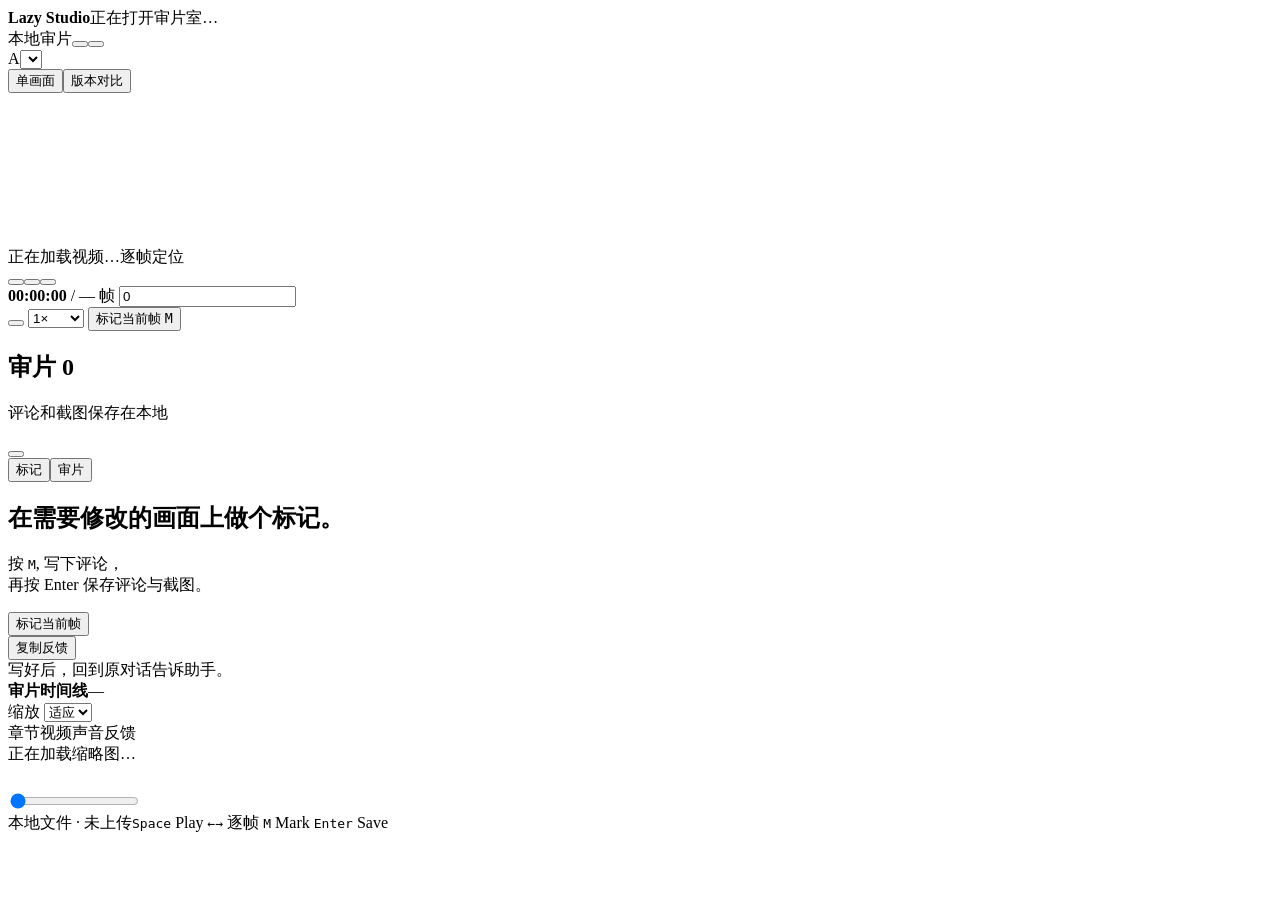
==== knowledge-easy/assets/lazy-studio/index.html @ 6abc9edb "Update Chinese Knowledge Easy skill and separate installable sources Publish the reviewed component " ====
<!doctype html>
<html lang="zh-CN" data-theme="dark">
<head>
  <meta charset="utf-8"><meta name="viewport" content="width=device-width,initial-scale=1">
  <title>Lazy Studio · 审片室</title>
  <link rel="stylesheet" href="/kit/tokens.css"><link rel="stylesheet" href="/kit/base.css">
  <link rel="stylesheet" href="/kit/timeline.css"><link rel="stylesheet" href="/studio.css">
  <script src="/selects.js" defer></script><script src="/app.js" defer></script>
</head>
<body>
<div class="app" id="app">
  <header class="app-head">
    <div class="brand"><span class="brand-symbol" aria-hidden="true"><i></i><i></i></span><strong>Lazy Studio</strong><span class="head-divider"></span><span id="projectTitle" class="project-title">正在打开审片室…</span></div>
    <div class="head-actions"><span id="connection" class="connection"><i class="dot ok"></i><span>本地审片</span></span><button class="icon-btn" id="shortcutsBtn" aria-label="键盘快捷键" title="快捷键 ?" data-icon="keyboard"></button><button class="icon-btn" id="focusBtn" aria-label="专注模式" aria-pressed="false" title="专注模式" data-icon="panel"></button></div>
  </header>
  <main class="workspace">
    <section class="viewer island" aria-label="视频预览">
      <div class="viewer-head">
        <div class="version-control"><span class="version-key">A</span><select id="versionA" class="select" aria-label="预览版本"></select></div>
        <div class="seg" aria-label="预览方式"><button id="singleBtn" aria-pressed="true">单画面</button><button id="compareBtn" aria-pressed="false">版本对比</button></div>
      </div>
      <div class="compare-bar" id="compareBar" hidden><div class="version-control"><span class="version-key">B</span><select id="versionB" class="select" aria-label="对比版本"></select></div><div class="audio-switch"><span>声音</span><button id="listenA" class="chip" aria-pressed="true">A</button><button id="listenB" class="chip" aria-pressed="false">B</button></div><button id="swapBtn" class="pill swap-btn" title="将 B 切换为当前标记版本">交换 A/B</button><span class="compare-explain" id="compareNote">按相同时间位置对比</span></div>
      <div class="screens" id="screens">
        <div class="screen" id="screenA"><div class="picture-box" id="pictureA"><video id="videoA" playsinline preload="auto"></video><span class="screen-letter" id="letterA" hidden>A</span></div><span class="screen-error" id="mediaError" hidden></span></div>
        <div class="screen" id="screenB" hidden><div class="picture-box" id="pictureB"><video id="videoB" playsinline preload="metadata" muted></video><span class="screen-letter">B</span></div><span class="screen-end" id="compareEnd" hidden>此版本已结束</span></div>
      </div>
      <div class="view-context"><span id="chapterLabel">正在加载视频…</span><span id="frameAccuracy" class="t3">逐帧定位</span></div>
      <div class="tl-controls playback">
        <div class="transport"><button id="prevFrame" class="icon-btn" data-icon="prev" aria-label="上一帧" title="上一帧 ←"></button><button id="play" class="play" data-icon="play" aria-label="播放" title="播放 / 暂停 空格"></button><button id="nextFrame" class="icon-btn" data-icon="next" aria-label="下一帧" title="下一帧 →"></button></div>
        <span class="tc"><b id="timecode">00:00:00</b><span id="duration"> / —</span></span>
        <label class="frame-jump">帧 <input id="frameInput" type="number" min="0" value="0" aria-label="跳转到帧"></label>
        <div class="sp"></div>
        <button id="mute" class="icon-btn" data-icon="volume" aria-label="静音" aria-pressed="false"></button>
        <select id="speed" class="select speed" aria-label="播放速度"><option value="0.75">0.75×</option><option value="1" selected>1×</option><option value="1.25">1.25×</option><option value="1.5">1.5×</option></select>
        <button id="markBtn" class="pill on lg"><span data-icon="comment"></span><span id="markLabel">标记当前帧</span> <kbd>M</kbd></button>
      </div>
    </section>
    <aside class="feedback island" id="feedbackPanel" aria-label="审片反馈">
      <div class="feedback-head"><div><h1>审片 <span id="feedbackCount">0</span></h1><p id="saveState">评论和截图保存在本地</p></div><button id="queueBtn" class="icon-btn" data-icon="file" title="查看本地反馈文件" aria-label="查看反馈文件位置"></button></div>
      <div class="review-tabs"><div class="seg" aria-label="审片侧栏"><button id="marksTab" aria-pressed="true">标记</button><button id="reviewTab" aria-pressed="false">审片</button></div></div>
      <div id="feedbackList" class="feedback-list"></div>
      <div id="selfReview" class="self-review" hidden></div>
      <div id="emptyFeedback" class="empty-feedback"><span class="empty-icon" data-icon="comment"></span><h2>在需要修改的画面上做个标记。</h2><p>按 <kbd>M</kbd>, 写下评论，<br>再按 Enter 保存评论与截图。</p><button class="pill" id="emptyMark">标记当前帧</button></div>
      <form id="composer" class="composer" hidden>
        <div class="composer-top"><img id="draftPreview" class="draft-preview" alt="标记的画面" hidden><div><span id="draftHeading" class="eyebrow">标记当前帧</span><b id="draftTime" class="num"></b></div><button id="closeDraft" class="icon-btn" type="button" data-icon="close" aria-label="关闭草稿" title="草稿会保留"></button></div>
        <div id="draftContext" class="draft-context"></div>
        <label for="noteInput" class="sr-only">评论</label><textarea id="noteInput" class="textarea" maxlength="4000" placeholder="这个画面需要怎样修改？" rows="4"></textarea>
        <div class="composer-bottom"><span id="draftState">Shift + Enter 换行</span><button id="saveFeedback" type="submit" class="pill on">保存 <span class="key-hint">↵</span></button></div>
        <p id="saveError" class="err" role="alert" hidden></p>
      </form>
      <button class="draft-restore" id="restoreDraft" hidden>继续未保存的评论</button>
      <div class="mark-actions" id="markActions"><button id="copyFeedback" class="pill">复制反馈</button></div>
      <div class="feedback-foot"><span>写好后，回到原对话告诉助手。</span></div>
    </aside>
    <section class="timeline island" aria-label="审片时间线">
      <div class="timeline-head"><div class="timeline-name"><b>审片时间线</b><span class="t3" id="timelineInfo">—</span></div><label class="zoom-label">缩放 <select id="zoom" class="select compact" aria-label="时间线缩放"><option value="1">适应</option><option value="2">2×</option><option value="4">4×</option><option value="8">8×</option></select></label></div>
      <div class="timeline-body"><div class="track-labels"><span>章节</span><span>视频</span><span>声音</span><span>反馈</span></div><div class="tl-scroll" id="timelineScroll"><div class="timeline-content" id="timelineContent">
        <div class="tl-ruler" id="ruler"></div><div class="chapter-track" id="chapters"></div><div class="filmstrip" id="filmstrip"><span>正在加载缩略图…</span></div><div class="wave-track"><svg id="wave" viewBox="0 0 1600 28" preserveAspectRatio="none" aria-label="音频波形"></svg></div><div class="feedback-track" id="markers"></div><div class="playhead" id="playhead"></div><input id="seek" class="timeline-seek" type="range" min="0" step="1" value="0" aria-label="播放帧位置">
      </div></div></div>
    </section>
  </main>
  <footer class="app-foot"><span id="mediaInfo">本地文件 · 未上传</span><span><kbd>Space</kbd> Play <kbd>←</kbd><kbd>→</kbd> 逐帧 <kbd>M</kbd> Mark <kbd>Enter</kbd> Save</span></footer>
</div>
<div id="toast" class="toast" role="status" hidden><span id="toastText"></span><button id="undoBtn" class="link" hidden>撤销</button></div>
<dialog id="helpDialog"><div class="dialog-head"><h2>审片快捷键</h2><button class="icon-btn dialog-close" data-icon="close" aria-label="关闭快捷键说明"></button></div><dl><dt>播放 / 暂停</dt><dd>Space</dd><dt>上一帧 / 下一帧</dt><dd>← / →</dd><dt>前后移动 1 秒</dt><dd>Shift + ← / →</dd><dt>标记当前帧</dt><dd>M</dd><dt>保存评论</dt><dd>Enter</dd><dt>评论内换行</dt><dd>Shift + Enter</dd><dt>关闭草稿</dt><dd>Esc</dd></dl><p class="t3">输入评论时不会触发播放和逐帧快捷键。</p></dialog>
<dialog id="filesDialog"><div class="dialog-head"><h2>本地反馈文件</h2><button class="icon-btn dialog-close" data-icon="close" aria-label="关闭文件位置"></button></div><p>每条标记在项目中保存评论、版本、准确帧和截图。回到原对话说明反馈已完成，助手即可直接读取。</p><label>Markdown</label><code id="queuePath"></code><label>原始记录</label><code id="feedbackPath"></code><a class="pill" href="/queue" target="_blank" rel="noopener">查看 Markdown</a></dialog>
<audio id="audioA" preload="metadata"></audio><audio id="audioB" preload="metadata"></audio>
</body>
</html>
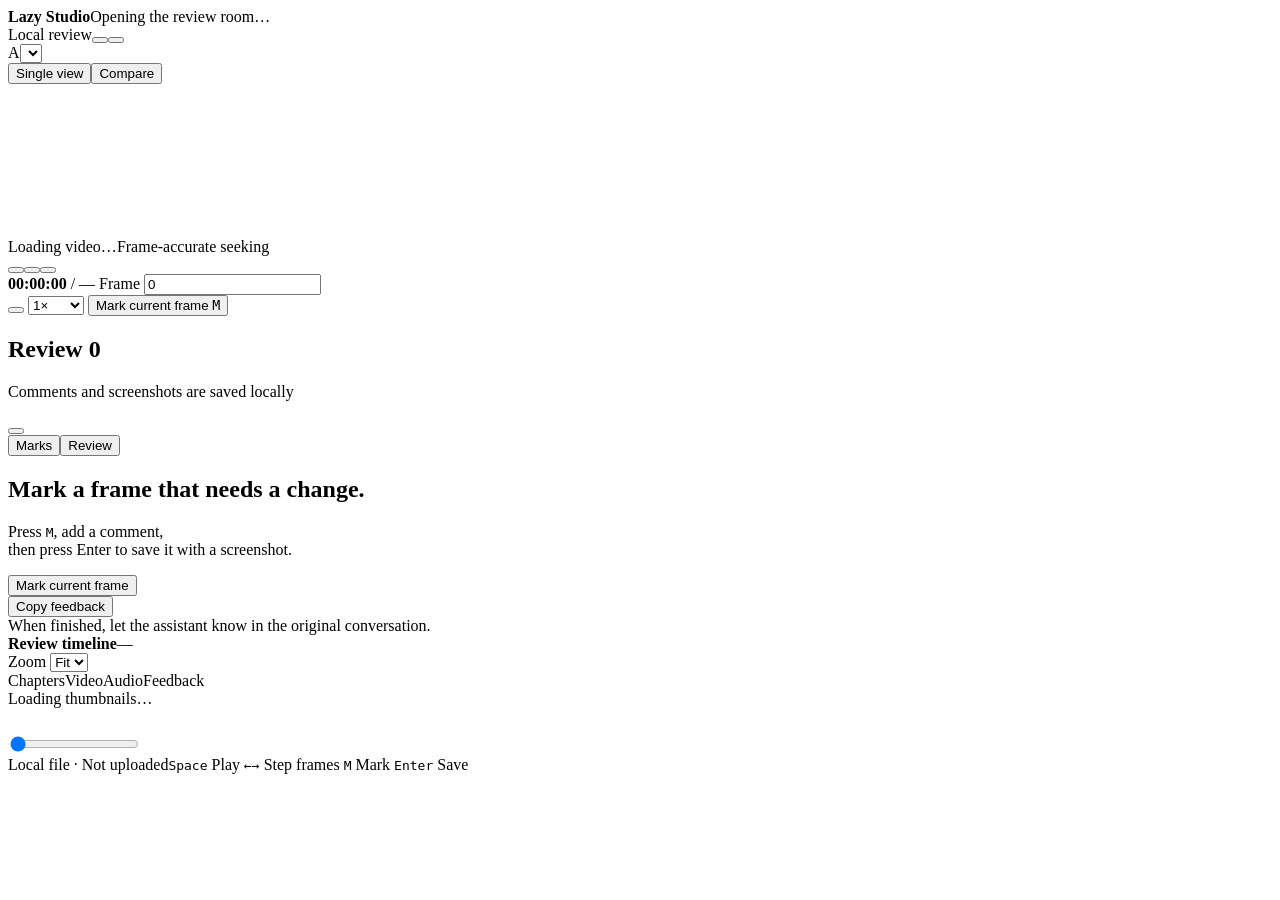
==== commit 9ed32bdc: "Translate Knowledge Easy instructions and UI into American English Translate the existing skill inst" ====
--- a/knowledge-easy/assets/lazy-studio/index.html
+++ b/knowledge-easy/assets/lazy-studio/index.html
@@ -2,7 +2,7 @@
 <html lang="zh-CN" data-theme="dark">
 <head>
   <meta charset="utf-8"><meta name="viewport" content="width=device-width,initial-scale=1">
-  <title>Lazy Studio · 审片室</title>
+  <title>Lazy Studio · Review Room</title>
   <link rel="stylesheet" href="/kit/tokens.css"><link rel="stylesheet" href="/kit/base.css">
   <link rel="stylesheet" href="/kit/timeline.css"><link rel="stylesheet" href="/studio.css">
   <script src="/selects.js" defer></script><script src="/app.js" defer></script>
@@ -10,60 +10,60 @@
 <body>
 <div class="app" id="app">
   <header class="app-head">
-    <div class="brand"><span class="brand-symbol" aria-hidden="true"><i></i><i></i></span><strong>Lazy Studio</strong><span class="head-divider"></span><span id="projectTitle" class="project-title">正在打开审片室…</span></div>
-    <div class="head-actions"><span id="connection" class="connection"><i class="dot ok"></i><span>本地审片</span></span><button class="icon-btn" id="shortcutsBtn" aria-label="键盘快捷键" title="快捷键 ?" data-icon="keyboard"></button><button class="icon-btn" id="focusBtn" aria-label="专注模式" aria-pressed="false" title="专注模式" data-icon="panel"></button></div>
+    <div class="brand"><span class="brand-symbol" aria-hidden="true"><i></i><i></i></span><strong>Lazy Studio</strong><span class="head-divider"></span><span id="projectTitle" class="project-title">Opening the review room…</span></div>
+    <div class="head-actions"><span id="connection" class="connection"><i class="dot ok"></i><span>Local review</span></span><button class="icon-btn" id="shortcutsBtn" aria-label="Keyboard shortcuts" title="Shortcuts ?" data-icon="keyboard"></button><button class="icon-btn" id="focusBtn" aria-label="Focus mode" aria-pressed="false" title="Focus mode" data-icon="panel"></button></div>
   </header>
   <main class="workspace">
-    <section class="viewer island" aria-label="视频预览">
+    <section class="viewer island" aria-label="Video preview">
       <div class="viewer-head">
-        <div class="version-control"><span class="version-key">A</span><select id="versionA" class="select" aria-label="预览版本"></select></div>
-        <div class="seg" aria-label="预览方式"><button id="singleBtn" aria-pressed="true">单画面</button><button id="compareBtn" aria-pressed="false">版本对比</button></div>
+        <div class="version-control"><span class="version-key">A</span><select id="versionA" class="select" aria-label="Preview version"></select></div>
+        <div class="seg" aria-label="Viewing mode"><button id="singleBtn" aria-pressed="true">Single view</button><button id="compareBtn" aria-pressed="false">Compare</button></div>
       </div>
-      <div class="compare-bar" id="compareBar" hidden><div class="version-control"><span class="version-key">B</span><select id="versionB" class="select" aria-label="对比版本"></select></div><div class="audio-switch"><span>声音</span><button id="listenA" class="chip" aria-pressed="true">A</button><button id="listenB" class="chip" aria-pressed="false">B</button></div><button id="swapBtn" class="pill swap-btn" title="将 B 切换为当前标记版本">交换 A/B</button><span class="compare-explain" id="compareNote">按相同时间位置对比</span></div>
+      <div class="compare-bar" id="compareBar" hidden><div class="version-control"><span class="version-key">B</span><select id="versionB" class="select" aria-label="Comparison version"></select></div><div class="audio-switch"><span>Audio</span><button id="listenA" class="chip" aria-pressed="true">A</button><button id="listenB" class="chip" aria-pressed="false">B</button></div><button id="swapBtn" class="pill swap-btn" title="Make B the active version for marking">Swap A/B</button><span class="compare-explain" id="compareNote">Compare at the same timestamp</span></div>
       <div class="screens" id="screens">
         <div class="screen" id="screenA"><div class="picture-box" id="pictureA"><video id="videoA" playsinline preload="auto"></video><span class="screen-letter" id="letterA" hidden>A</span></div><span class="screen-error" id="mediaError" hidden></span></div>
-        <div class="screen" id="screenB" hidden><div class="picture-box" id="pictureB"><video id="videoB" playsinline preload="metadata" muted></video><span class="screen-letter">B</span></div><span class="screen-end" id="compareEnd" hidden>此版本已结束</span></div>
+        <div class="screen" id="screenB" hidden><div class="picture-box" id="pictureB"><video id="videoB" playsinline preload="metadata" muted></video><span class="screen-letter">B</span></div><span class="screen-end" id="compareEnd" hidden>This version has ended</span></div>
       </div>
-      <div class="view-context"><span id="chapterLabel">正在加载视频…</span><span id="frameAccuracy" class="t3">逐帧定位</span></div>
+      <div class="view-context"><span id="chapterLabel">Loading video…</span><span id="frameAccuracy" class="t3">Frame-accurate seeking</span></div>
       <div class="tl-controls playback">
-        <div class="transport"><button id="prevFrame" class="icon-btn" data-icon="prev" aria-label="上一帧" title="上一帧 ←"></button><button id="play" class="play" data-icon="play" aria-label="播放" title="播放 / 暂停 空格"></button><button id="nextFrame" class="icon-btn" data-icon="next" aria-label="下一帧" title="下一帧 →"></button></div>
+        <div class="transport"><button id="prevFrame" class="icon-btn" data-icon="prev" aria-label="Previous frame" title="Previous frame ←"></button><button id="play" class="play" data-icon="play" aria-label="Play" title="Play / pause · Space"></button><button id="nextFrame" class="icon-btn" data-icon="next" aria-label="Next frame" title="Next frame →"></button></div>
         <span class="tc"><b id="timecode">00:00:00</b><span id="duration"> / —</span></span>
-        <label class="frame-jump">帧 <input id="frameInput" type="number" min="0" value="0" aria-label="跳转到帧"></label>
+        <label class="frame-jump">Frame <input id="frameInput" type="number" min="0" value="0" aria-label="Jump to frame"></label>
         <div class="sp"></div>
-        <button id="mute" class="icon-btn" data-icon="volume" aria-label="静音" aria-pressed="false"></button>
-        <select id="speed" class="select speed" aria-label="播放速度"><option value="0.75">0.75×</option><option value="1" selected>1×</option><option value="1.25">1.25×</option><option value="1.5">1.5×</option></select>
-        <button id="markBtn" class="pill on lg"><span data-icon="comment"></span><span id="markLabel">标记当前帧</span> <kbd>M</kbd></button>
+        <button id="mute" class="icon-btn" data-icon="volume" aria-label="Mute" aria-pressed="false"></button>
+        <select id="speed" class="select speed" aria-label="Playback speed"><option value="0.75">0.75×</option><option value="1" selected>1×</option><option value="1.25">1.25×</option><option value="1.5">1.5×</option></select>
+        <button id="markBtn" class="pill on lg"><span data-icon="comment"></span><span id="markLabel">Mark current frame</span> <kbd>M</kbd></button>
       </div>
     </section>
-    <aside class="feedback island" id="feedbackPanel" aria-label="审片反馈">
-      <div class="feedback-head"><div><h1>审片 <span id="feedbackCount">0</span></h1><p id="saveState">评论和截图保存在本地</p></div><button id="queueBtn" class="icon-btn" data-icon="file" title="查看本地反馈文件" aria-label="查看反馈文件位置"></button></div>
-      <div class="review-tabs"><div class="seg" aria-label="审片侧栏"><button id="marksTab" aria-pressed="true">标记</button><button id="reviewTab" aria-pressed="false">审片</button></div></div>
+    <aside class="feedback island" id="feedbackPanel" aria-label="Review feedback">
+      <div class="feedback-head"><div><h1>Review <span id="feedbackCount">0</span></h1><p id="saveState">Comments and screenshots are saved locally</p></div><button id="queueBtn" class="icon-btn" data-icon="file" title="View local feedback files" aria-label="View feedback file locations"></button></div>
+      <div class="review-tabs"><div class="seg" aria-label="Review sidebar"><button id="marksTab" aria-pressed="true">Marks</button><button id="reviewTab" aria-pressed="false">Review</button></div></div>
       <div id="feedbackList" class="feedback-list"></div>
       <div id="selfReview" class="self-review" hidden></div>
-      <div id="emptyFeedback" class="empty-feedback"><span class="empty-icon" data-icon="comment"></span><h2>在需要修改的画面上做个标记。</h2><p>按 <kbd>M</kbd>, 写下评论，<br>再按 Enter 保存评论与截图。</p><button class="pill" id="emptyMark">标记当前帧</button></div>
+      <div id="emptyFeedback" class="empty-feedback"><span class="empty-icon" data-icon="comment"></span><h2>Mark a frame that needs a change.</h2><p>Press <kbd>M</kbd>, add a comment,<br>then press Enter to save it with a screenshot.</p><button class="pill" id="emptyMark">Mark current frame</button></div>
       <form id="composer" class="composer" hidden>
-        <div class="composer-top"><img id="draftPreview" class="draft-preview" alt="标记的画面" hidden><div><span id="draftHeading" class="eyebrow">标记当前帧</span><b id="draftTime" class="num"></b></div><button id="closeDraft" class="icon-btn" type="button" data-icon="close" aria-label="关闭草稿" title="草稿会保留"></button></div>
+        <div class="composer-top"><img id="draftPreview" class="draft-preview" alt="Marked frame" hidden><div><span id="draftHeading" class="eyebrow">Mark current frame</span><b id="draftTime" class="num"></b></div><button id="closeDraft" class="icon-btn" type="button" data-icon="close" aria-label="Close draft" title="Your draft will be kept"></button></div>
         <div id="draftContext" class="draft-context"></div>
-        <label for="noteInput" class="sr-only">评论</label><textarea id="noteInput" class="textarea" maxlength="4000" placeholder="这个画面需要怎样修改？" rows="4"></textarea>
-        <div class="composer-bottom"><span id="draftState">Shift + Enter 换行</span><button id="saveFeedback" type="submit" class="pill on">保存 <span class="key-hint">↵</span></button></div>
+        <label for="noteInput" class="sr-only">Comment</label><textarea id="noteInput" class="textarea" maxlength="4000" placeholder="What needs to change in this frame?" rows="4"></textarea>
+        <div class="composer-bottom"><span id="draftState">Shift + Enter for a new line</span><button id="saveFeedback" type="submit" class="pill on">Save <span class="key-hint">↵</span></button></div>
         <p id="saveError" class="err" role="alert" hidden></p>
       </form>
-      <button class="draft-restore" id="restoreDraft" hidden>继续未保存的评论</button>
-      <div class="mark-actions" id="markActions"><button id="copyFeedback" class="pill">复制反馈</button></div>
-      <div class="feedback-foot"><span>写好后，回到原对话告诉助手。</span></div>
+      <button class="draft-restore" id="restoreDraft" hidden>Resume unsaved comment</button>
+      <div class="mark-actions" id="markActions"><button id="copyFeedback" class="pill">Copy feedback</button></div>
+      <div class="feedback-foot"><span>When finished, let the assistant know in the original conversation.</span></div>
     </aside>
-    <section class="timeline island" aria-label="审片时间线">
-      <div class="timeline-head"><div class="timeline-name"><b>审片时间线</b><span class="t3" id="timelineInfo">—</span></div><label class="zoom-label">缩放 <select id="zoom" class="select compact" aria-label="时间线缩放"><option value="1">适应</option><option value="2">2×</option><option value="4">4×</option><option value="8">8×</option></select></label></div>
-      <div class="timeline-body"><div class="track-labels"><span>章节</span><span>视频</span><span>声音</span><span>反馈</span></div><div class="tl-scroll" id="timelineScroll"><div class="timeline-content" id="timelineContent">
-        <div class="tl-ruler" id="ruler"></div><div class="chapter-track" id="chapters"></div><div class="filmstrip" id="filmstrip"><span>正在加载缩略图…</span></div><div class="wave-track"><svg id="wave" viewBox="0 0 1600 28" preserveAspectRatio="none" aria-label="音频波形"></svg></div><div class="feedback-track" id="markers"></div><div class="playhead" id="playhead"></div><input id="seek" class="timeline-seek" type="range" min="0" step="1" value="0" aria-label="播放帧位置">
+    <section class="timeline island" aria-label="Review timeline">
+      <div class="timeline-head"><div class="timeline-name"><b>Review timeline</b><span class="t3" id="timelineInfo">—</span></div><label class="zoom-label">Zoom <select id="zoom" class="select compact" aria-label="Timeline zoom"><option value="1">Fit</option><option value="2">2×</option><option value="4">4×</option><option value="8">8×</option></select></label></div>
+      <div class="timeline-body"><div class="track-labels"><span>Chapters</span><span>Video</span><span>Audio</span><span>Feedback</span></div><div class="tl-scroll" id="timelineScroll"><div class="timeline-content" id="timelineContent">
+        <div class="tl-ruler" id="ruler"></div><div class="chapter-track" id="chapters"></div><div class="filmstrip" id="filmstrip"><span>Loading thumbnails…</span></div><div class="wave-track"><svg id="wave" viewBox="0 0 1600 28" preserveAspectRatio="none" aria-label="Audio waveform"></svg></div><div class="feedback-track" id="markers"></div><div class="playhead" id="playhead"></div><input id="seek" class="timeline-seek" type="range" min="0" step="1" value="0" aria-label="Playback frame">
       </div></div></div>
     </section>
   </main>
-  <footer class="app-foot"><span id="mediaInfo">本地文件 · 未上传</span><span><kbd>Space</kbd> Play <kbd>←</kbd><kbd>→</kbd> 逐帧 <kbd>M</kbd> Mark <kbd>Enter</kbd> Save</span></footer>
+  <footer class="app-foot"><span id="mediaInfo">Local file · Not uploaded</span><span><kbd>Space</kbd> Play <kbd>←</kbd><kbd>→</kbd> Step frames <kbd>M</kbd> Mark <kbd>Enter</kbd> Save</span></footer>
 </div>
-<div id="toast" class="toast" role="status" hidden><span id="toastText"></span><button id="undoBtn" class="link" hidden>撤销</button></div>
-<dialog id="helpDialog"><div class="dialog-head"><h2>审片快捷键</h2><button class="icon-btn dialog-close" data-icon="close" aria-label="关闭快捷键说明"></button></div><dl><dt>播放 / 暂停</dt><dd>Space</dd><dt>上一帧 / 下一帧</dt><dd>← / →</dd><dt>前后移动 1 秒</dt><dd>Shift + ← / →</dd><dt>标记当前帧</dt><dd>M</dd><dt>保存评论</dt><dd>Enter</dd><dt>评论内换行</dt><dd>Shift + Enter</dd><dt>关闭草稿</dt><dd>Esc</dd></dl><p class="t3">输入评论时不会触发播放和逐帧快捷键。</p></dialog>
-<dialog id="filesDialog"><div class="dialog-head"><h2>本地反馈文件</h2><button class="icon-btn dialog-close" data-icon="close" aria-label="关闭文件位置"></button></div><p>每条标记在项目中保存评论、版本、准确帧和截图。回到原对话说明反馈已完成，助手即可直接读取。</p><label>Markdown</label><code id="queuePath"></code><label>原始记录</label><code id="feedbackPath"></code><a class="pill" href="/queue" target="_blank" rel="noopener">查看 Markdown</a></dialog>
+<div id="toast" class="toast" role="status" hidden><span id="toastText"></span><button id="undoBtn" class="link" hidden>Undo</button></div>
+<dialog id="helpDialog"><div class="dialog-head"><h2>Review shortcuts</h2><button class="icon-btn dialog-close" data-icon="close" aria-label="Close shortcut help"></button></div><dl><dt>Play / pause</dt><dd>Space</dd><dt>Previous / next frame</dt><dd>← / →</dd><dt>Jump back / forward 1 second</dt><dd>Shift + ← / →</dd><dt>Mark current frame</dt><dd>M</dd><dt>Save comment</dt><dd>Enter</dd><dt>New line in comment</dt><dd>Shift + Enter</dd><dt>Close draft</dt><dd>Esc</dd></dl><p class="t3">Playback and frame-stepping shortcuts are disabled while you type a comment.</p></dialog>
+<dialog id="filesDialog"><div class="dialog-head"><h2>Local feedback files</h2><button class="icon-btn dialog-close" data-icon="close" aria-label="Close file locations"></button></div><p>Each mark saves the comment, version, exact frame, and screenshot in the project. Return to the original conversation and tell the assistant your feedback is ready; it can read the files directly.</p><label>Markdown</label><code id="queuePath"></code><label>Raw records</label><code id="feedbackPath"></code><a class="pill" href="/queue" target="_blank" rel="noopener">View Markdown</a></dialog>
 <audio id="audioA" preload="metadata"></audio><audio id="audioB" preload="metadata"></audio>
 </body>
 </html>
